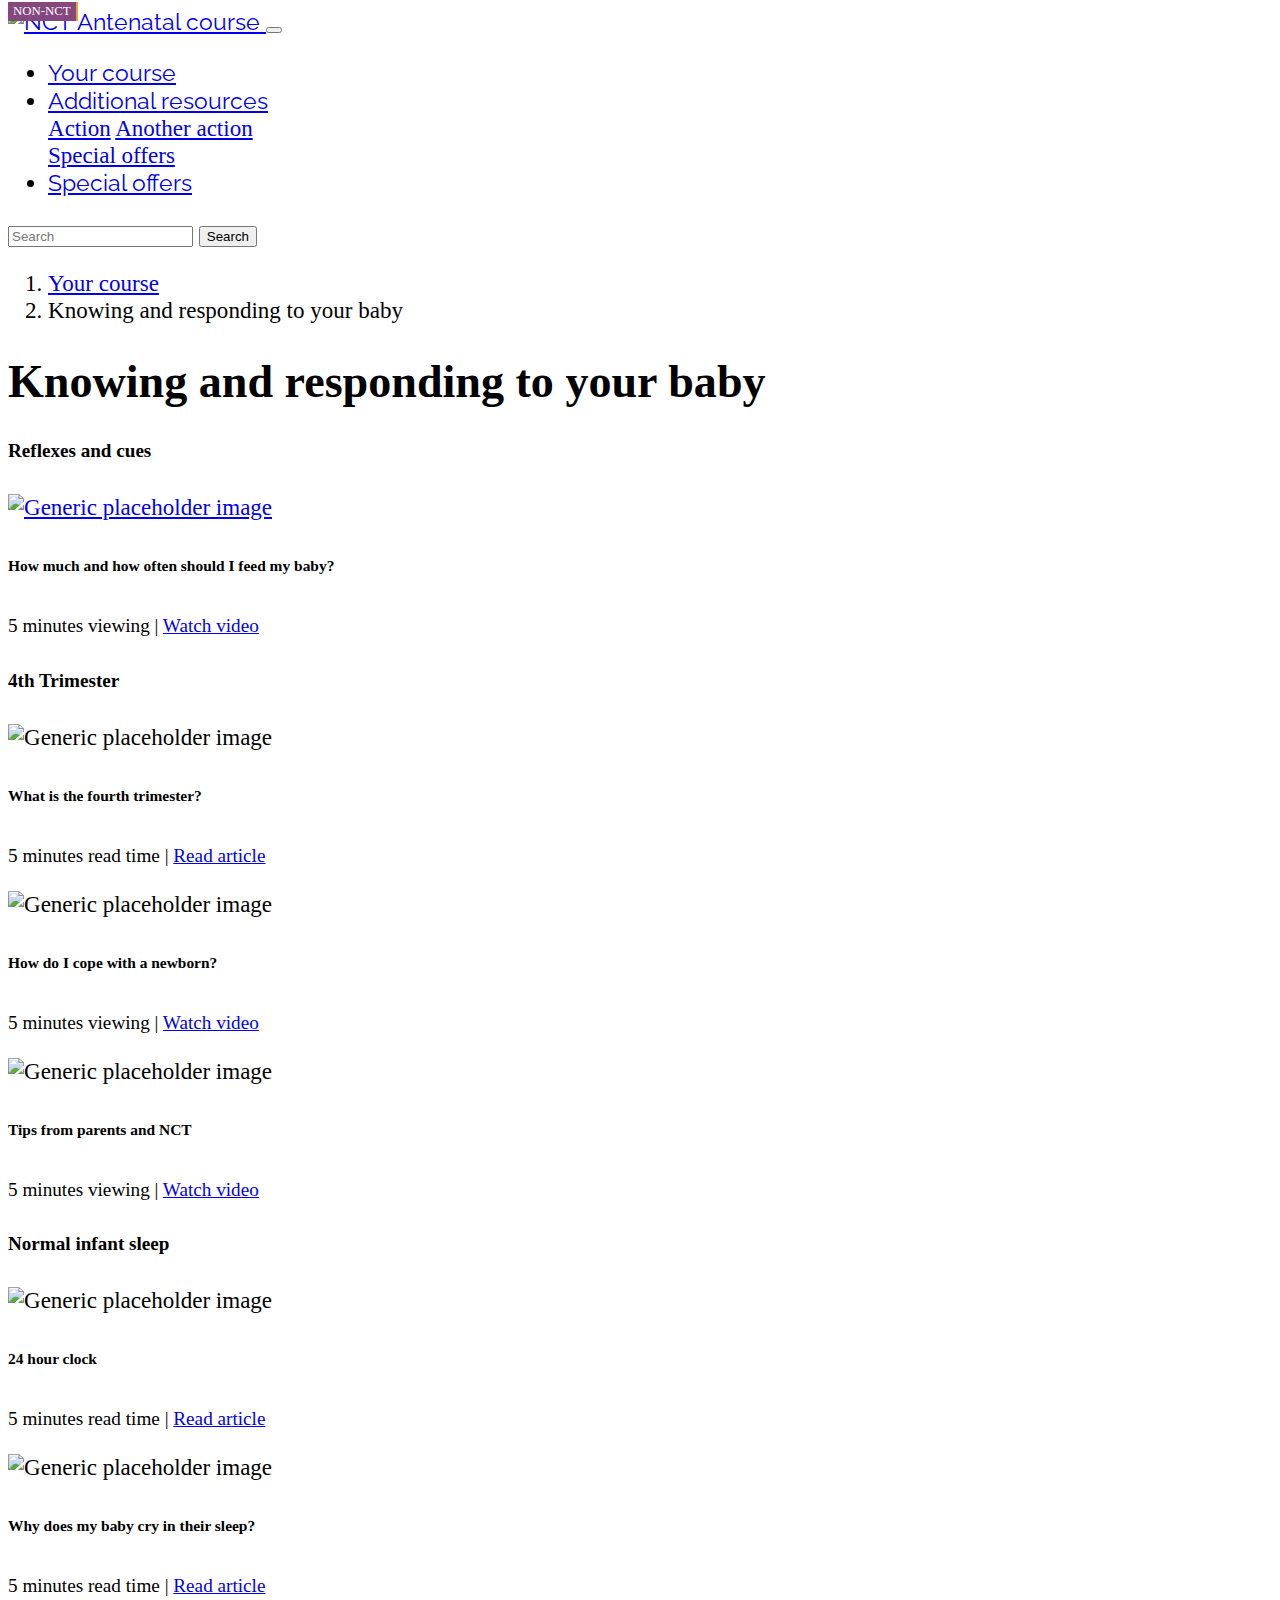
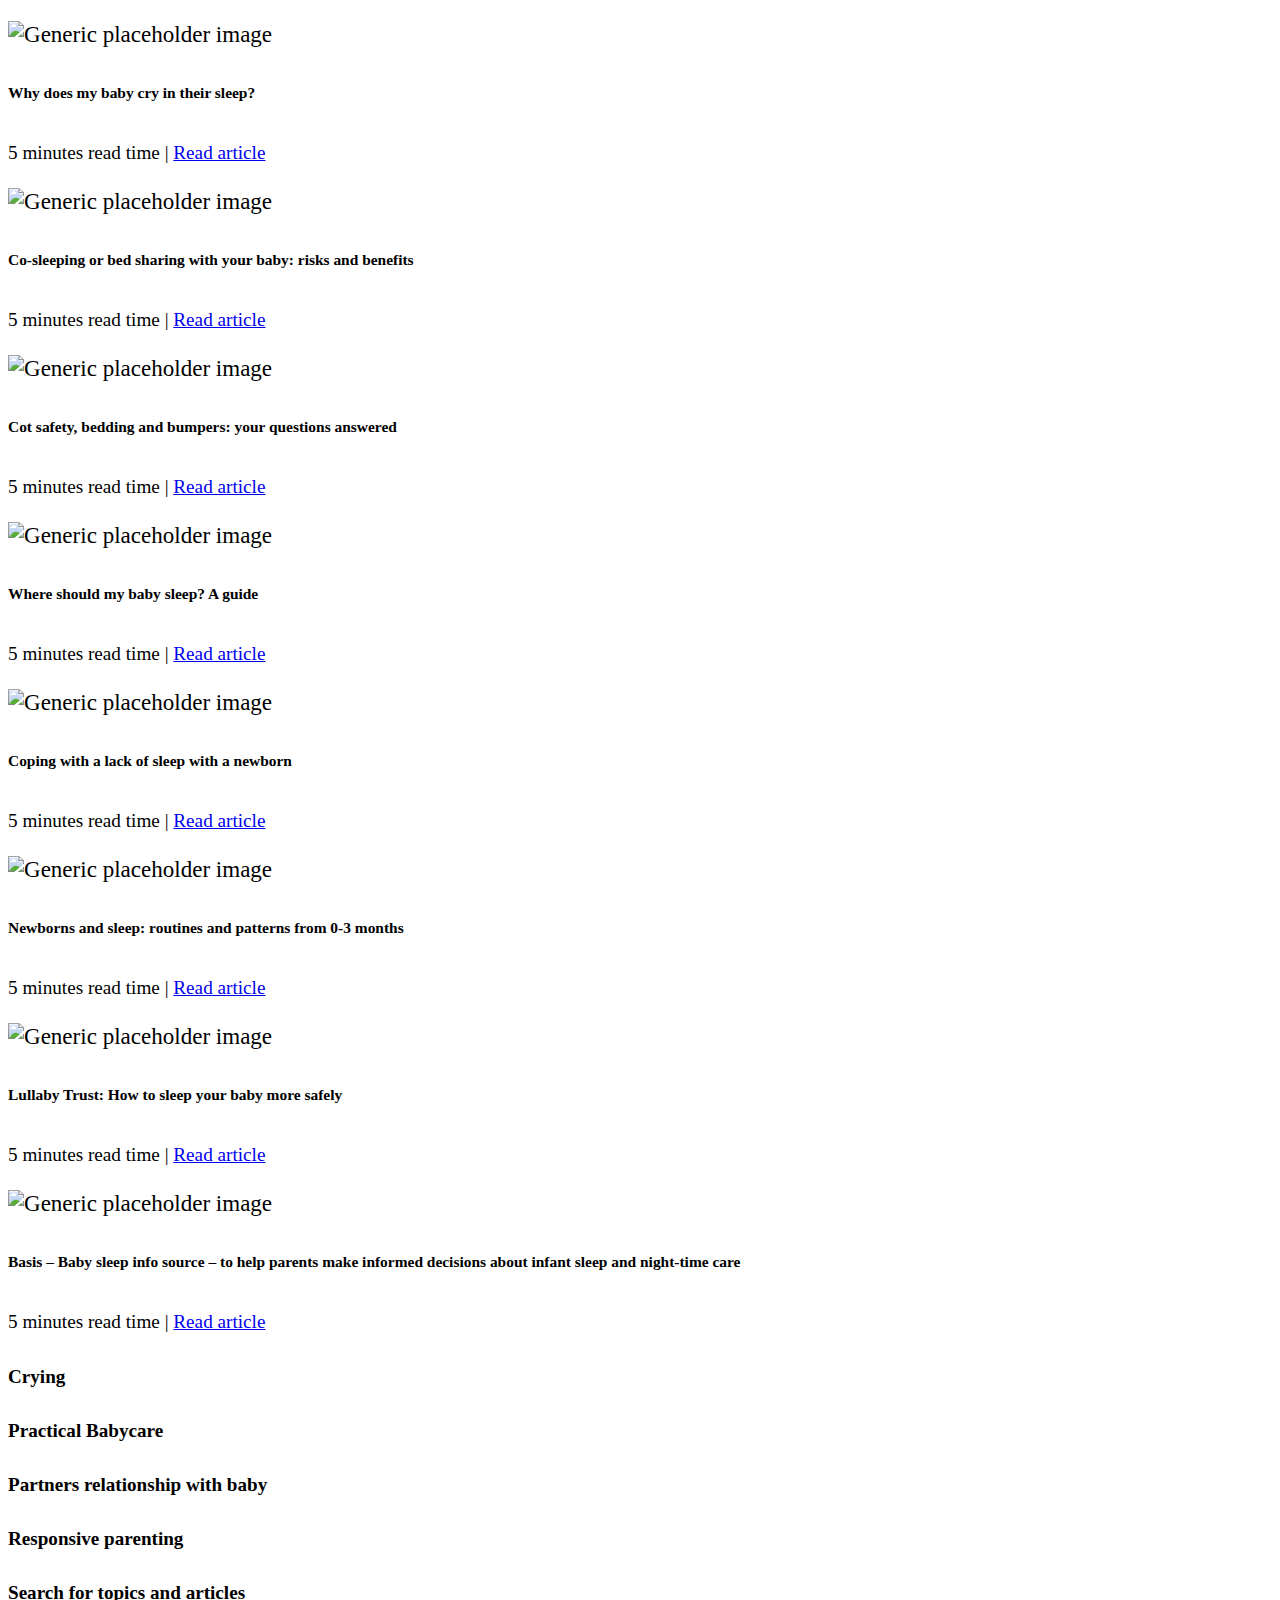
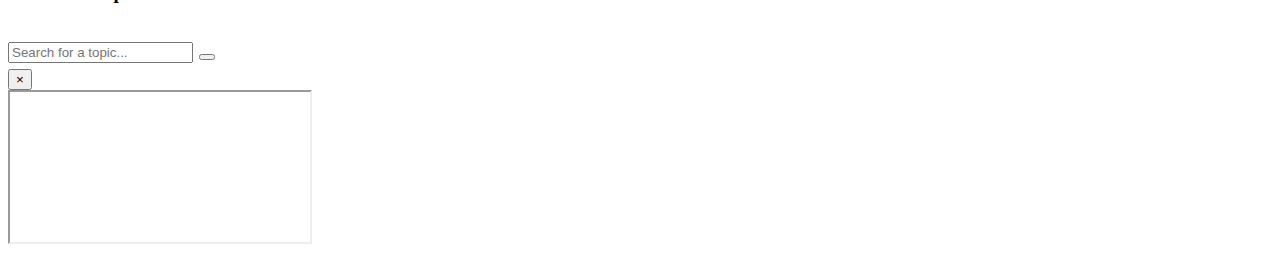
==== category.html @ 9e971895 "Design updates" ====
﻿<!doctype html>
<html lang="en">
  <head>

    <meta charset="utf-8">
    <meta http-equiv="Content-Type" content="text/html; charset=utf-8" /> 
    <meta name="viewport" content="width=device-width, initial-scale=1, shrink-to-fit=no">
    <link rel="stylesheet" href="css/bootstrap.min.css">
    <!-- link rel="stylesheet" href="css/styleguide.css"-->
    <link href="https://fonts.googleapis.com/css?family=Lato:300,300i,400,400i,700,700i" rel="stylesheet">
    <link href="https://fonts.googleapis.com/css?family=Raleway:200,200i,300,300i,400,400i,500" rel="stylesheet">
	<link rel="stylesheet" href="css/jquery-ui.min.css">
    <script defer src="https://use.fontawesome.com/releases/v5.1.0/js/all.js" integrity="sha384-3LK/3kTpDE/Pkp8gTNp2gR/2gOiwQ6QaO7Td0zV76UFJVhqLl4Vl3KL1We6q6wR9" crossorigin="anonymous"></script>
    <!--Favicons -->
    <link rel="apple-touch-icon" sizes="180x180" href="https://www.nct.org.uk/themes/custom/nct2/assets/images/favicon/apple-touch-icon.png">
    <link rel="icon" type="image/png" sizes="32x32" href="https://www.nct.org.uk/themes/custom/nct2/assets/images/favicon/favicon-32x32.png">
    <link rel="icon" type="image/png" sizes="16x16" href="https://www.nct.org.uk/themes/custom/nct2/assets/images/favicon/favicon-16x16.png">
    <link rel="mask-icon" href="https://www.nct.org.uk/themes/custom/nct2/assets/images/favicon/safari-pinned-tab.svg" color="#3aa43b">
    <meta name="msapplication-TileColor" content="#ffffff">
    <meta name="theme-color" content="#ffffff">




   <title>Positive birth experience | NCT Antenatal course app | NCT</title>
   <meta name="description" content="App for course attendees">



    <link rel="stylesheet" href="css/nct/colours.css">
	<link rel="stylesheet" href="css/nct/typography.css">
	<link rel="stylesheet" href="css/nct/forms.css">
	<link rel="stylesheet" href="css/nct/alerts-notifications.css">
	<link rel="stylesheet" href="css/nct/card.css">
	<link rel="stylesheet" href="css/nct/social-buttons.css">
	<link rel="stylesheet" href="css/nct/site-header.css">
	<link rel="stylesheet" href="css/nct/homepage.css">

  </head>
  <body>

    <header class="nct-main-header-container section--header">
        <nav class="navbar navbar-expand-lg navbar-light bg-light">
            <a class="navbar-brand" href="#">
                <img src="img/social-logo.png" height="30" class="d-inline-block align-top mr-2" alt="NCT">
                Antenatal course
            </a>
        <button class="navbar-toggler" type="button" data-toggle="collapse" data-target="#navbarSupportedContent" aria-controls="navbarSupportedContent" aria-expanded="false" aria-label="Toggle navigation">
            <span class="navbar-toggler-icon"></span>
        </button>

        <div class="collapse navbar-collapse" id="navbarSupportedContent">
            <ul class="navbar-nav mr-auto ml-auto">
            <li class="nav-item">
                <a class="nav-link" href="#">Your course</a>
            </li>
            <li class="nav-item dropdown">
                <a class="nav-link dropdown-toggle" href="#" id="navbarDropdown" role="button" data-toggle="dropdown" aria-haspopup="true" aria-expanded="false">
                Additional resources
                </a>
                <div class="dropdown-menu" aria-labelledby="navbarDropdown">
                <a class="dropdown-item" href="#">Action</a>
                <a class="dropdown-item" href="#">Another action</a>
                <div class="dropdown-divider"></div>
                <a class="dropdown-item" href="#">Special offers</a>
                </div>
            </li>
            <li class="nav-item">
                <a class="nav-link" href="#">Special offers</a>
            </li>
            </ul>
            <form class="form-inline my-2 my-lg-0 d-none">
            <input class="form-control mr-sm-2" type="search" placeholder="Search" aria-label="Search">
            <button class="btn btn-success my-2 my-sm-0" type="submit">Search</button>
            </form>
        </div>
        </nav>

    </header>
    

    <div class="site-header container mt-5 mb-5">

        <nav aria-label="breadcrumb" class="mb-5">
            <ol class="breadcrumb">
              <li class="breadcrumb-item mb-0"><a href="homepage.html">Your course</a></li>
              <li class="breadcrumb-item mb-0 active" aria-current="page">Knowing and responding to your baby</li>
            </ol>
          </nav>

        <h1>Knowing and responding to your baby</h1>
    </div>

    <main class="container">
        
        <h5 class="my-3">Reflexes and cues</h5>

        <div class="row">
            <div class="media col-12 col-md-6 my-2">
                <div class="media-image mr-3"  style="width: 33%;" >
                    <a href="#!" class="video-btn" data-toggle="modal" data-src="https://www.youtube.com/embed/J_ki_LmJP74" data-target="#myModal">
                        <span class="article-type-tag video">Video</span>
                        <img class="mr-3 img-fluid align-self-center " width="300" height="300" src="https://picsum.photos/300" alt="Generic placeholder image" />    
                    </a>
                </div>
                <div class="media-body align-self-center pr-3">
                    <span class="article-save-later">
                        <a href="#!" class="nct-yellow-text" data-toggle="tooltip" data-placement="left" title="Save for later"><i class="far fa-star"></i></a>
                    </span>
                    <h6 class="my-0 article-title">How much and how often should I feed my baby?</h6>
                    <p class="text-secondary my-0"><small>5 minutes viewing | <a href="#!" class="video-btn" data-toggle="modal" data-src="https://www.youtube.com/embed/J_ki_LmJP74" data-target="#myModal">Watch video</a></small></p>
                </div>
            </div>

        

        </div>

        <h5 class="my-3">4th Trimester</h5>
        
        <div class="row">

            <div class="media col-12 col-md-6 my-2 ">
                <span class="article-type-tag article">Article</span>
                <img class="mr-3 img-fluid align-self-center " style="width: 33%;" src="https://picsum.photos/301" alt="Generic placeholder image" />
                <div class="media-body align-self-center pr-3">
                    <span class="article-save-later">
                        <a href="#!" class="nct-yellow-text" data-toggle="tooltip" data-placement="left" title="Save for later"><i class="far fa-star"></i></a>
                    </span>
                    <h6 class="my-0 article-title">What is the fourth trimester?</h6>
                    <p class="text-secondary my-0"><small>5 minutes read time | <a href="#!">Read article</a></small></p>
                </div>
            </div>

            <div class="media col-12 col-md-6 my-2">
                <span class="article-type-tag video">Video</span>
                <img class="mr-3 img-fluid align-self-center " style="width: 33%;"  src="https://picsum.photos/302" alt="Generic placeholder image" />
                <div class="media-body align-self-center pr-3">
                    <span class="article-save-later">
                        <a href="#!" class="nct-yellow-text" data-toggle="tooltip" data-placement="left" title="Save for later"><i class="far fa-star"></i></a>
                    </span>
                    <h6 class="my-0 article-title">How do I cope with a newborn?</h6>
                    <p class="text-secondary my-0"><small>5 minutes viewing | <a href="#!">Watch video</a></small></p>
                </div>
            </div>


            <div class="media col-12 col-md-6 my-2">
                <span class="article-type-tag video">Video</span>
                <img class="mr-3 img-fluid align-self-center " style="width: 33%;"  src="https://picsum.photos/303" alt="Generic placeholder image" />
                <div class="media-body align-self-center pr-3">
                    <span class="article-save-later">
                        <a href="#!" class="nct-yellow-text" data-toggle="tooltip" data-placement="left" title="Save for later"><i class="far fa-star"></i></a>
                    </span>
                    <h6 class="my-0 article-title">Tips from parents and NCT</h6>
                    <p class="text-secondary my-0"><small>5 minutes viewing | <a href="#!">Watch video</a></small></p>
                </div>
            </div>
        </div>

        <h5 class="my-3">Normal infant sleep</h5>

        <div class="row">
            <div class="media col-12 col-md-6 my-2 ">
                <span class="article-type-tag activity">Activity</span>
                <img class="mr-3 img-fluid align-self-center " style="width: 33%;" src="https://picsum.photos/304" alt="Generic placeholder image" />
                <div class="media-body align-self-center pr-3">
                    <span class="article-save-later">
                        <a href="#!" class="nct-yellow-text" data-toggle="tooltip" data-placement="left" title="Save for later"><i class="far fa-star"></i></a>
                    </span>
                    <h6 class="my-0 article-title">24 hour clock</h6>
                    <p class="text-secondary my-0"><small>5 minutes read time | <a href="#!">Read article</a></small></p>
                </div>
            </div>

            <div class="media col-12 col-md-6 my-2 ">
                <span class="article-type-tag article">Article</span>
                <img class="mr-3 img-fluid align-self-center " style="width: 33%;" src="https://picsum.photos/305" alt="Generic placeholder image" />
                <div class="media-body align-self-center pr-3">
                    <span class="article-save-later">
                        <a href="#!" class="nct-yellow-text" data-toggle="tooltip" data-placement="left" title="Save for later"><i class="far fa-star"></i></a>
                    </span>
                    <h6 class="my-0 article-title">Why does my baby cry in their sleep?</h6>
                    <p class="text-secondary my-0"><small>5 minutes read time | <a href="#!">Read article</a></small></p>
                </div>
            </div>


            <div class="media col-12 col-md-6 my-2 ">
                <span class="article-type-tag article">Article</span>
                <img class="mr-3 img-fluid align-self-center " style="width: 33%;" src="https://picsum.photos/300" alt="Generic placeholder image" />
                <div class="media-body align-self-center pr-3">
                    <span class="article-save-later">
                        <a href="#!" class="nct-yellow-text" data-toggle="tooltip" data-placement="left" title="Save for later"><i class="far fa-star"></i></a>
                    </span>
                    <h6 class="my-0 article-title">Why does my baby cry in their sleep?</h6>
                    <p class="text-secondary my-0"><small>5 minutes read time | <a href="#!">Read article</a></small></p>
                </div>
            </div>

            <div class="media col-12 col-md-6 my-2 ">
                <span class="article-type-tag article">Article</span>
                <img class="mr-3 img-fluid align-self-center " style="width: 33%;" src="https://picsum.photos/300" alt="Generic placeholder image" />
                <div class="media-body align-self-center pr-3">
                    <span class="article-save-later">
                        <a href="#!" class="nct-yellow-text" data-toggle="tooltip" data-placement="left" title="Save for later"><i class="far fa-star"></i></a>
                    </span>
                    <h6 class="my-0 article-title">Co-sleeping or bed sharing with your baby: risks and benefits</h6>
                    <p class="text-secondary my-0"><small>5 minutes read time | <a href="#!">Read article</a></small></p>
                </div>
            </div>

            <div class="media col-12 col-md-6 my-2 ">
                <span class="article-type-tag article">Article</span>
                <img class="mr-3 img-fluid align-self-center " style="width: 33%;" src="https://picsum.photos/300" alt="Generic placeholder image" />
                <div class="media-body align-self-center pr-3">
                    <span class="article-save-later">
                        <a href="#!" class="nct-yellow-text" data-toggle="tooltip" data-placement="left" title="Save for later"><i class="far fa-star"></i></a>
                    </span>
                    <h6 class="my-0 article-title">Cot safety, bedding and bumpers: your questions answered</h6>
                    <p class="text-secondary my-0"><small>5 minutes read time | <a href="#!">Read article</a></small></p>
                </div>
            </div>

            <div class="media col-12 col-md-6 my-2 ">
                <span class="article-type-tag article">Article</span>
                <img class="mr-3 img-fluid align-self-center " style="width: 33%;" src="https://picsum.photos/300" alt="Generic placeholder image" />
                <div class="media-body align-self-center pr-3">
                    <span class="article-save-later">
                        <a href="#!" class="nct-yellow-text" data-toggle="tooltip" data-placement="left" title="Save for later"><i class="far fa-star"></i></a>
                    </span>
                    <h6 class="my-0 article-title">Where should my baby sleep? A guide</h6>
                    <p class="text-secondary my-0"><small>5 minutes read time | <a href="#!">Read article</a></small></p>
                </div>
            </div>

            <div class="media col-12 col-md-6 my-2 ">
                <span class="article-type-tag article">Article</span>
                <img class="mr-3 img-fluid align-self-center " style="width: 33%;" src="https://picsum.photos/300" alt="Generic placeholder image" />
                <div class="media-body align-self-center pr-3">
                    <span class="article-save-later">
                        <a href="#!" class="nct-yellow-text" data-toggle="tooltip" data-placement="left" title="Save for later"><i class="far fa-star"></i></a>
                    </span>
                    <h6 class="my-0 article-title">Coping with a lack of sleep with a newborn</h6>
                    <p class="text-secondary my-0"><small>5 minutes read time | <a href="#!">Read article</a></small></p>
                </div>
            </div>

            <div class="media col-12 col-md-6 my-2 ">
                <span class="article-type-tag article">Article</span>
                <img class="mr-3 img-fluid align-self-center " style="width: 33%;" src="https://picsum.photos/300" alt="Generic placeholder image" />
                <div class="media-body align-self-center pr-3">
                    <span class="article-save-later">
                        <a href="#!" class="nct-yellow-text" data-toggle="tooltip" data-placement="left" title="Save for later"><i class="far fa-star"></i></a>
                    </span>
                    <h6 class="my-0 article-title">Newborns and sleep: routines and patterns from 0-3 months</h6>
                    <p class="text-secondary my-0"><small>5 minutes read time | <a href="#!">Read article</a></small></p>
                </div>
            </div>

            <div class="media col-12 col-md-6 my-2 ">
                <span class="article-type-tag external">Non-NCT</span>
                <img class="mr-3 img-fluid align-self-center " style="width: 33%;" src="https://picsum.photos/300" alt="Generic placeholder image" />
                <div class="media-body align-self-center pr-3">
                    <span class="article-save-later">
                        <a href="#!" class="nct-yellow-text" data-toggle="tooltip" data-placement="left" title="Save for later"><i class="far fa-star"></i></a>
                    </span>
                    <h6 class="my-0 article-title">Lullaby Trust: How to sleep your baby more safely</h6>
                    <p class="text-secondary my-0"><small>5 minutes read time | <a href="#!">Read article</a></small></p>
                </div>
            </div>

            <div class="media col-12 col-md-6 my-2 ">
                <span class="article-type-tag external">Non-NCT</span>
                <img class="mr-3 img-fluid align-self-center " style="width: 33%;" src="https://picsum.photos/300" alt="Generic placeholder image" />
                <div class="media-body align-self-center pr-3">
                    <span class="article-save-later">
                        <a href="#!" class="nct-yellow-text" data-toggle="tooltip" data-placement="left" title="Save for later"><i class="far fa-star"></i></a>
                    </span>
                    <h6 class="my-0 article-title">Basis – Baby sleep info source – to help parents make informed decisions about infant sleep and night-time care </h6>
                    <p class="text-secondary my-0"><small>5 minutes read time | <a href="#!">Read article</a></small></p>
                </div>
            </div>

        </div>

        <h5 class="my-3">Crying </h5>

        <h5 class="my-3">Practical Babycare</h5>

        <h5 class="my-3">Partners relationship with baby</h5>

        <h5 class="my-3">Responsive parenting</h5>

        
        <div class="row">
            <div class="col-12 col-lg-6">
                <h5 class=" my-3">Search for topics and articles</h5>
                <form class="form-inline">
                    <input class="form-control w-75" type="search" placeholder="Search for a topic..." aria-label="Search">
                    <button class="btn btn-success w-25 px-3" type="submit"><i class="fas fa-search"></i></button>
                </form>
            </div>
        </div>       

    </main>

    <footer>
    </footer>




    <!-- Modal -->
    <div class="modal fade" id="myModal" tabindex="-1" role="dialog" aria-labelledby="exampleModalLabel" aria-hidden="true">
        <div class="modal-dialog modal-lg modal-dialog-centered" role="document">
            <div class="modal-content">
                <div class="modal-body">
                    <button type="button" class="close" data-dismiss="modal" aria-label="Close">
                        <span aria-hidden="true">&times;</span>
                    </button>        
                    <!-- 16:9 aspect ratio -->
                    <div class="embed-responsive embed-responsive-16by9">
                        <iframe class="embed-responsive-item" src="" id="video"  allowscriptaccess="always" allow="autoplay"></iframe>
                    </div>
                </div>
            </div>
        </div>
    </div> 
    
    



    <!-- Optional JavaScript -->
    <!-- jQuery first, then Popper.js, then Bootstrap JS -->
    <script src="https://code.jquery.com/jquery-3.4.1.min.js" ></script>
    <script src="https://cdnjs.cloudflare.com/ajax/libs/popper.js/1.14.3/umd/popper.min.js" integrity="sha384-ZMP7rVo3mIykV+2+9J3UJ46jBk0WLaUAdn689aCwoqbBJiSnjAK/l8WvCWPIPm49" crossorigin="anonymous"></script>
    <script src="https://stackpath.bootstrapcdn.com/bootstrap/4.1.1/js/bootstrap.min.js" integrity="sha384-smHYKdLADwkXOn1EmN1qk/HfnUcbVRZyYmZ4qpPea6sjB/pTJ0euyQp0Mk8ck+5T" crossorigin="anonymous"></script>
	<script src="https://code.jquery.com/ui/1.12.1/jquery-ui.min.js"></script>

    <script src="js/custom.js"></script>
  </body>
</html>
---- css/nct/homepage.css ----
body {
    font-size: calc(14px + (26 - 14) * ((100vw - 300px) / (1600 - 300)));
}

.homepage-hero-container {

}


.hero-image {
  height: 275px;
}

.hero-image:after {
    content: "";
    position: absolute;
    display: block;
    width: 100vw;
    height: 60px;
    left: 0;
    background-color: rgba(0,136,106,1);
    -webkit-transform: skewY(-3deg);
    transform: skewY(-3deg);
    bottom: -30px;
    -webkit-transform-origin: 50%;
    transform-origin: 50%;
}

@media (min-width: 768px) { 
	.homepage-hero-container {
		//min-height: 70vh;
	}

	.hero-image {
		height: auto;
	}

	.hero-image:after {
	    content: "";
	    position: absolute;
	    display: block;
	    top: 0;
	    width: 60px;
	    height: 100%;
	    left: -30px;
	    background-color: rgba(0,136,106,1);
	    -webkit-transform: skewX(-3deg);
	    transform: skewX(-3deg);

	    -webkit-transform-origin: 50%;
	    transform-origin: 50%;
	}

}




.navbar-brand {
   font-family: "Raleway", san-serif;
}


.nav-item {
   margin-bottom: 0;
}

.nav-link {
   font-family: "Raleway", san-serif;
}


h1 {
   color: inherit;
}





span.article-type-tag {
	font-size: 0.8rem;
    padding: 2px 5px;
    position: absolute;
    color: white;
    text-transform: uppercase;
    top: 2px;
}

span.article-type-tag.video {
	background: #17a2b8;
}

span.article-type-tag.article {
	background: #dc3545;
}

span.article-type-tag.external {
	background: #85477e;
}

span.article-type-tag.activity {
	background: #f5a029;
}

span.article-save-later {
	position: absolute;
	right: 15px;
	top: 0;
	margin-left: 5px;
	font-size: 0.75em;
}



// Extra small devices (portrait phones, less than 576px)
// No media query since this is the default in Bootstrap

// Small devices (landscape phones, 576px and up)
@media (min-width: 576px) { }

// Medium devices (tablets, 768px and up)
@media (min-width: 768px) { }

// Large devices (desktops, 992px and up)
@media (min-width: 992px) { }

// Extra large devices (large desktops, 1200px and up)
@media (min-width: 1200px) { }
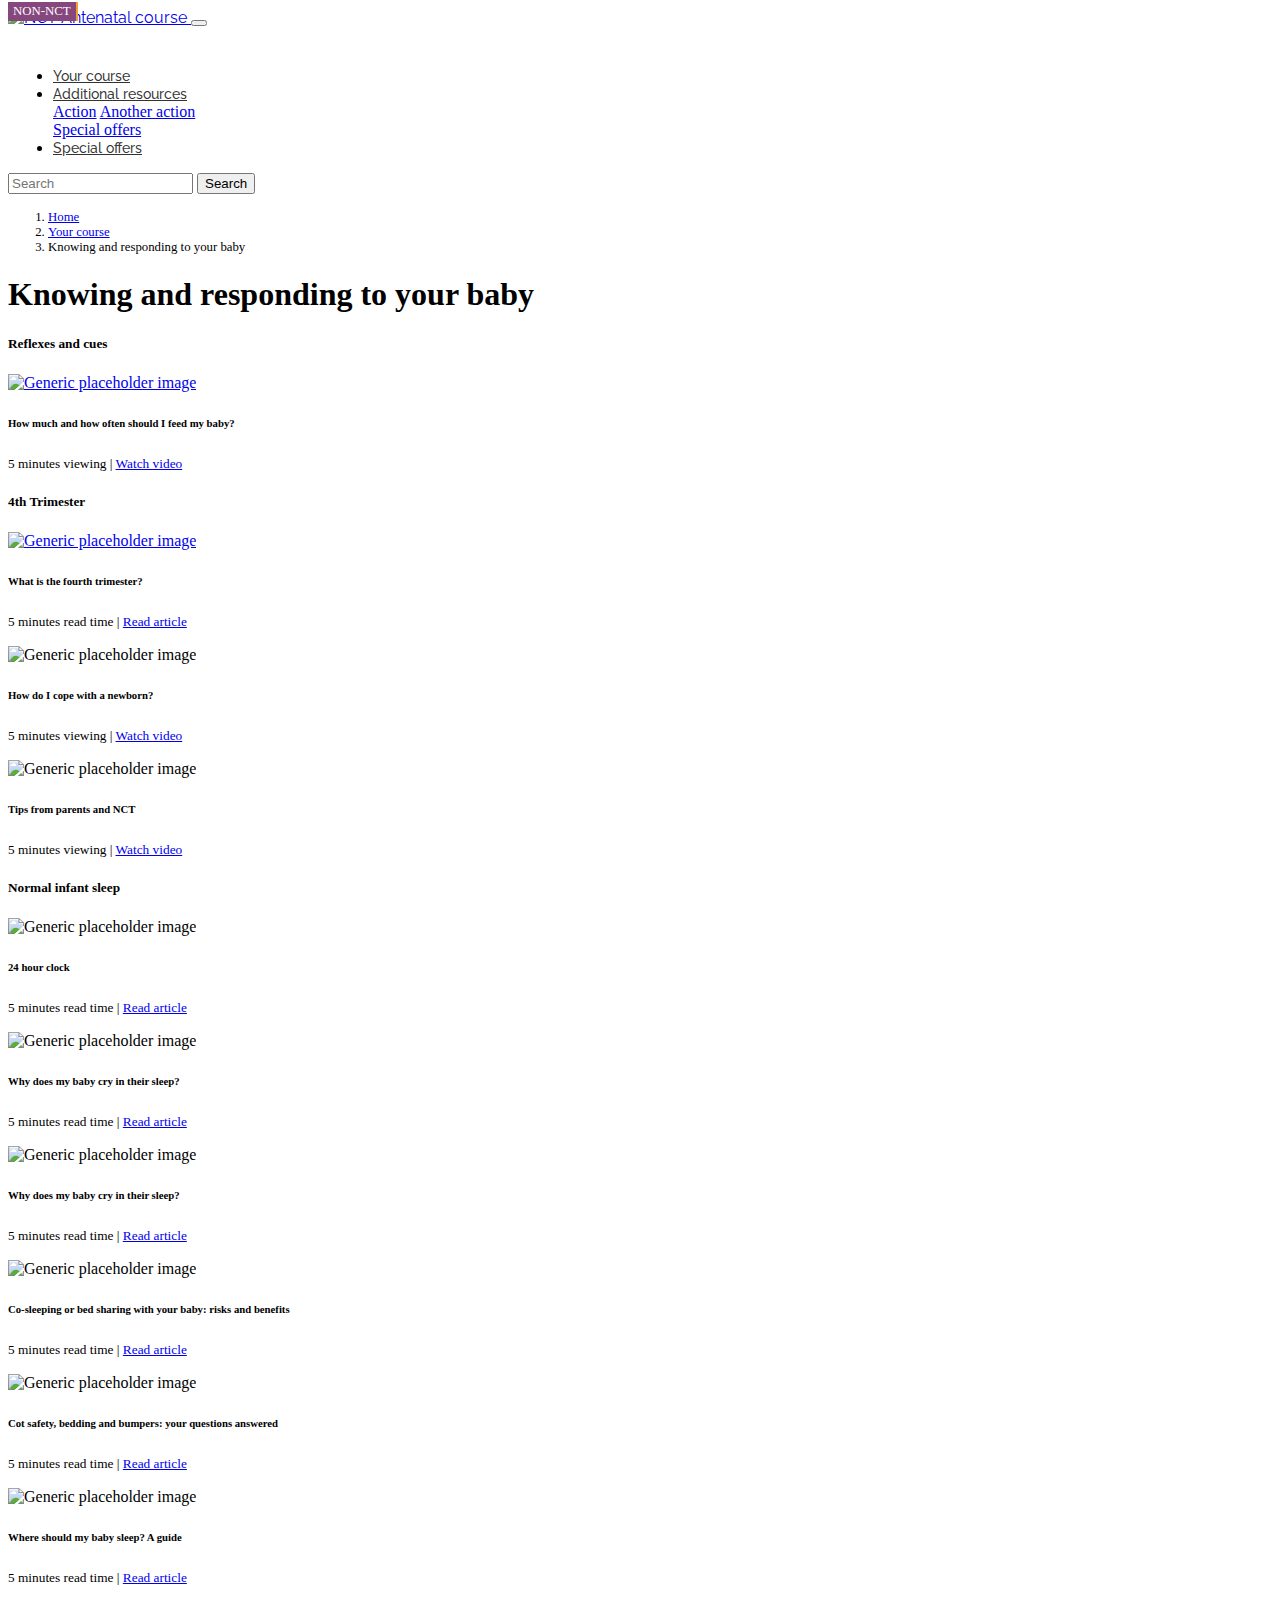
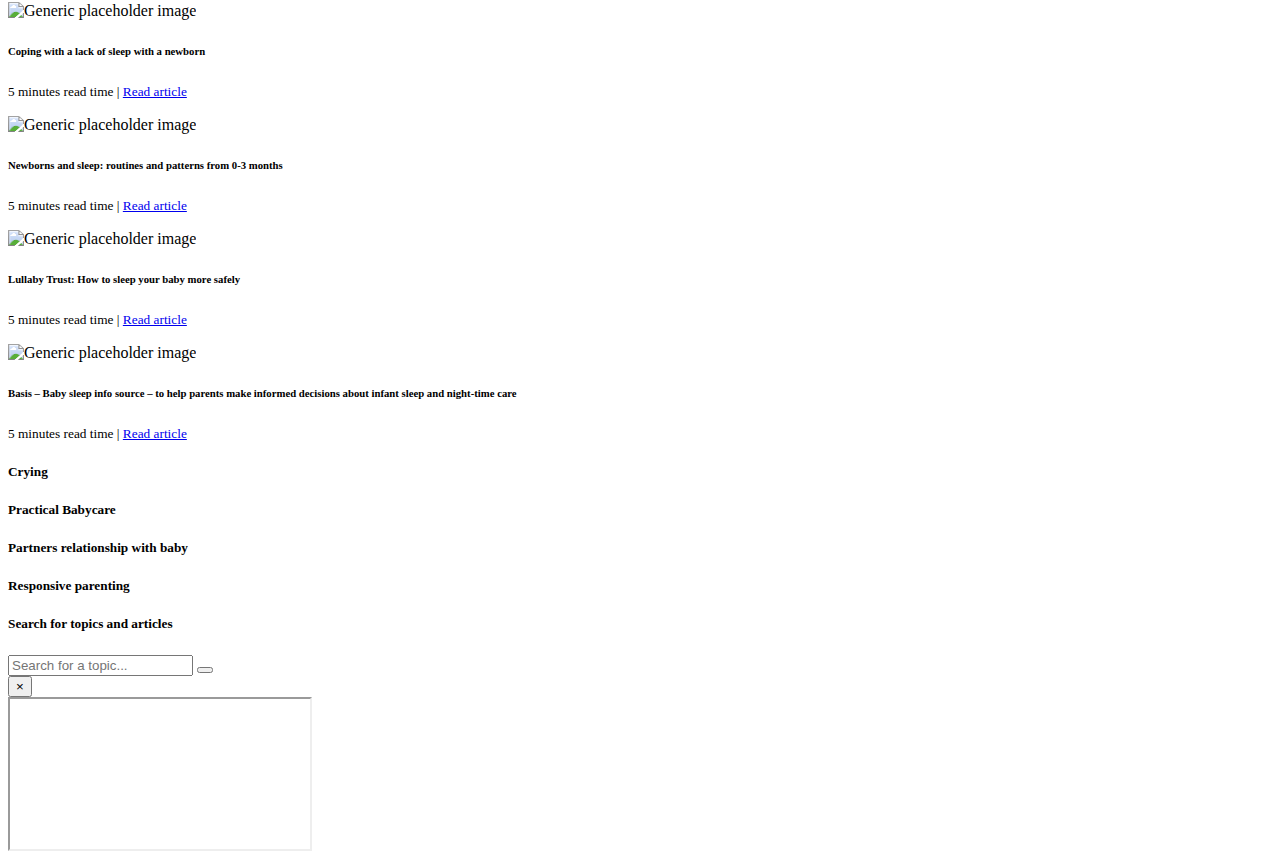
==== commit 0bc5b679: "Article changes" ====
--- a/category.html
+++ b/category.html
@@ -49,10 +49,17 @@
             <span class="navbar-toggler-icon"></span>
         </button>
 
+        <div class="ml-auto nct-yellow-text reading-list-header">
+            <i class="fas fa-star"></i>
+            <span class="badge badge-danger reading-list-badge">4</span>
+        </div>
+
         <div class="collapse navbar-collapse" id="navbarSupportedContent">
             <ul class="navbar-nav mr-auto ml-auto">
-            <li class="nav-item">
-                <a class="nav-link" href="#">Your course</a>
+            <li class="nav-item active">
+                <a class="nav-link" href="homepage.html">
+                    Your course
+                </a>
             </li>
             <li class="nav-item dropdown">
                 <a class="nav-link dropdown-toggle" href="#" id="navbarDropdown" role="button" data-toggle="dropdown" aria-haspopup="true" aria-expanded="false">
@@ -69,25 +76,26 @@
                 <a class="nav-link" href="#">Special offers</a>
             </li>
             </ul>
-            <form class="form-inline my-2 my-lg-0 d-none">
+            <form class="form-inline my-2 my-lg-0 ">
             <input class="form-control mr-sm-2" type="search" placeholder="Search" aria-label="Search">
             <button class="btn btn-success my-2 my-sm-0" type="submit">Search</button>
             </form>
-        </div>
+            
+
+        </div>
+
         </nav>
 
     </header>
-    
+    <nav aria-label="breadcrumb" class="mb-5">
+        <ol class="breadcrumb ml-0">
+            <li class="breadcrumb-item mb-0 "><a href="homepage.html">Home</a></li>
+            <li class="breadcrumb-item mb-0"><a href="homepage.html">Your course</a></li>
+            <li class="breadcrumb-item mb-0 active" aria-current="page">Knowing and responding to your baby</li>
+        </ol>
+      </nav>
 
     <div class="site-header container mt-5 mb-5">
-
-        <nav aria-label="breadcrumb" class="mb-5">
-            <ol class="breadcrumb">
-              <li class="breadcrumb-item mb-0"><a href="homepage.html">Your course</a></li>
-              <li class="breadcrumb-item mb-0 active" aria-current="page">Knowing and responding to your baby</li>
-            </ol>
-          </nav>
-
         <h1>Knowing and responding to your baby</h1>
     </div>
 
@@ -100,11 +108,11 @@
                 <div class="media-image mr-3"  style="width: 33%;" >
                     <a href="#!" class="video-btn" data-toggle="modal" data-src="https://www.youtube.com/embed/J_ki_LmJP74" data-target="#myModal">
                         <span class="article-type-tag video">Video</span>
-                        <img class="mr-3 img-fluid align-self-center " width="300" height="300" src="https://picsum.photos/300" alt="Generic placeholder image" />    
+                        <img class="mr-3 img-fluid align-self-center " width="300" height="300" src="https://placedog.net/300/300" alt="Generic placeholder image" />    
                     </a>
                 </div>
                 <div class="media-body align-self-center pr-3">
-                    <span class="article-save-later">
+                    <span class="article-listing-save-later">
                         <a href="#!" class="nct-yellow-text" data-toggle="tooltip" data-placement="left" title="Save for later"><i class="far fa-star"></i></a>
                     </span>
                     <h6 class="my-0 article-title">How much and how often should I feed my baby?</h6>
@@ -121,22 +129,26 @@
         <div class="row">
 
             <div class="media col-12 col-md-6 my-2 ">
-                <span class="article-type-tag article">Article</span>
-                <img class="mr-3 img-fluid align-self-center " style="width: 33%;" src="https://picsum.photos/301" alt="Generic placeholder image" />
-                <div class="media-body align-self-center pr-3">
-                    <span class="article-save-later">
+                <div class="media-image mr-3"  style="width: 33%;" >
+                    <a href="article.html">
+                        <span class="article-type-tag article">Article</span>
+                        <img class="mr-3 img-fluid align-self-center " width="300" height="300" src="https://placedog.net/301/300" alt="Generic placeholder image" />    
+                    </a>
+                </div>
+                <div class="media-body align-self-center pr-3">
+                    <span class="article-listing-save-later">
                         <a href="#!" class="nct-yellow-text" data-toggle="tooltip" data-placement="left" title="Save for later"><i class="far fa-star"></i></a>
                     </span>
                     <h6 class="my-0 article-title">What is the fourth trimester?</h6>
-                    <p class="text-secondary my-0"><small>5 minutes read time | <a href="#!">Read article</a></small></p>
+                    <p class="text-secondary my-0"><small>5 minutes read time | <a href="article.html">Read article</a></small></p>
                 </div>
             </div>
 
             <div class="media col-12 col-md-6 my-2">
                 <span class="article-type-tag video">Video</span>
-                <img class="mr-3 img-fluid align-self-center " style="width: 33%;"  src="https://picsum.photos/302" alt="Generic placeholder image" />
-                <div class="media-body align-self-center pr-3">
-                    <span class="article-save-later">
+                <img class="mr-3 img-fluid align-self-center " style="width: 33%;"  src="https://placedog.net/302/300" alt="Generic placeholder image" />
+                <div class="media-body align-self-center pr-3">
+                    <span class="article-listing-save-later">
                         <a href="#!" class="nct-yellow-text" data-toggle="tooltip" data-placement="left" title="Save for later"><i class="far fa-star"></i></a>
                     </span>
                     <h6 class="my-0 article-title">How do I cope with a newborn?</h6>
@@ -147,9 +159,9 @@
 
             <div class="media col-12 col-md-6 my-2">
                 <span class="article-type-tag video">Video</span>
-                <img class="mr-3 img-fluid align-self-center " style="width: 33%;"  src="https://picsum.photos/303" alt="Generic placeholder image" />
-                <div class="media-body align-self-center pr-3">
-                    <span class="article-save-later">
+                <img class="mr-3 img-fluid align-self-center " style="width: 33%;"  src="https://placedog.net/303/300" alt="Generic placeholder image" />
+                <div class="media-body align-self-center pr-3">
+                    <span class="article-listing-save-later">
                         <a href="#!" class="nct-yellow-text" data-toggle="tooltip" data-placement="left" title="Save for later"><i class="far fa-star"></i></a>
                     </span>
                     <h6 class="my-0 article-title">Tips from parents and NCT</h6>
@@ -163,9 +175,9 @@
         <div class="row">
             <div class="media col-12 col-md-6 my-2 ">
                 <span class="article-type-tag activity">Activity</span>
-                <img class="mr-3 img-fluid align-self-center " style="width: 33%;" src="https://picsum.photos/304" alt="Generic placeholder image" />
-                <div class="media-body align-self-center pr-3">
-                    <span class="article-save-later">
+                <img class="mr-3 img-fluid align-self-center " style="width: 33%;" src="https://placedog.net/304/300" alt="Generic placeholder image" />
+                <div class="media-body align-self-center pr-3">
+                    <span class="article-listing-save-later">
                         <a href="#!" class="nct-yellow-text" data-toggle="tooltip" data-placement="left" title="Save for later"><i class="far fa-star"></i></a>
                     </span>
                     <h6 class="my-0 article-title">24 hour clock</h6>
@@ -175,9 +187,9 @@
 
             <div class="media col-12 col-md-6 my-2 ">
                 <span class="article-type-tag article">Article</span>
-                <img class="mr-3 img-fluid align-self-center " style="width: 33%;" src="https://picsum.photos/305" alt="Generic placeholder image" />
-                <div class="media-body align-self-center pr-3">
-                    <span class="article-save-later">
+                <img class="mr-3 img-fluid align-self-center " style="width: 33%;" src="https://placedog.net/305/300" alt="Generic placeholder image" />
+                <div class="media-body align-self-center pr-3">
+                    <span class="article-listing-save-later">
                         <a href="#!" class="nct-yellow-text" data-toggle="tooltip" data-placement="left" title="Save for later"><i class="far fa-star"></i></a>
                     </span>
                     <h6 class="my-0 article-title">Why does my baby cry in their sleep?</h6>
@@ -188,9 +200,9 @@
 
             <div class="media col-12 col-md-6 my-2 ">
                 <span class="article-type-tag article">Article</span>
-                <img class="mr-3 img-fluid align-self-center " style="width: 33%;" src="https://picsum.photos/300" alt="Generic placeholder image" />
-                <div class="media-body align-self-center pr-3">
-                    <span class="article-save-later">
+                <img class="mr-3 img-fluid align-self-center " style="width: 33%;" src="https://placedog.net/306/300" alt="Generic placeholder image" />
+                <div class="media-body align-self-center pr-3">
+                    <span class="article-listing-save-later">
                         <a href="#!" class="nct-yellow-text" data-toggle="tooltip" data-placement="left" title="Save for later"><i class="far fa-star"></i></a>
                     </span>
                     <h6 class="my-0 article-title">Why does my baby cry in their sleep?</h6>
@@ -200,9 +212,9 @@
 
             <div class="media col-12 col-md-6 my-2 ">
                 <span class="article-type-tag article">Article</span>
-                <img class="mr-3 img-fluid align-self-center " style="width: 33%;" src="https://picsum.photos/300" alt="Generic placeholder image" />
-                <div class="media-body align-self-center pr-3">
-                    <span class="article-save-later">
+                <img class="mr-3 img-fluid align-self-center " style="width: 33%;" src="https://placedog.net/307/300" alt="Generic placeholder image" />
+                <div class="media-body align-self-center pr-3">
+                    <span class="article-listing-save-later">
                         <a href="#!" class="nct-yellow-text" data-toggle="tooltip" data-placement="left" title="Save for later"><i class="far fa-star"></i></a>
                     </span>
                     <h6 class="my-0 article-title">Co-sleeping or bed sharing with your baby: risks and benefits</h6>
@@ -212,9 +224,9 @@
 
             <div class="media col-12 col-md-6 my-2 ">
                 <span class="article-type-tag article">Article</span>
-                <img class="mr-3 img-fluid align-self-center " style="width: 33%;" src="https://picsum.photos/300" alt="Generic placeholder image" />
-                <div class="media-body align-self-center pr-3">
-                    <span class="article-save-later">
+                <img class="mr-3 img-fluid align-self-center " style="width: 33%;" src="https://placedog.net/308/300" alt="Generic placeholder image" />
+                <div class="media-body align-self-center pr-3">
+                    <span class="article-listing-save-later">
                         <a href="#!" class="nct-yellow-text" data-toggle="tooltip" data-placement="left" title="Save for later"><i class="far fa-star"></i></a>
                     </span>
                     <h6 class="my-0 article-title">Cot safety, bedding and bumpers: your questions answered</h6>
@@ -224,9 +236,9 @@
 
             <div class="media col-12 col-md-6 my-2 ">
                 <span class="article-type-tag article">Article</span>
-                <img class="mr-3 img-fluid align-self-center " style="width: 33%;" src="https://picsum.photos/300" alt="Generic placeholder image" />
-                <div class="media-body align-self-center pr-3">
-                    <span class="article-save-later">
+                <img class="mr-3 img-fluid align-self-center " style="width: 33%;" src="https://placedog.net/309/300" alt="Generic placeholder image" />
+                <div class="media-body align-self-center pr-3">
+                    <span class="article-listing-save-later">
                         <a href="#!" class="nct-yellow-text" data-toggle="tooltip" data-placement="left" title="Save for later"><i class="far fa-star"></i></a>
                     </span>
                     <h6 class="my-0 article-title">Where should my baby sleep? A guide</h6>
@@ -236,9 +248,9 @@
 
             <div class="media col-12 col-md-6 my-2 ">
                 <span class="article-type-tag article">Article</span>
-                <img class="mr-3 img-fluid align-self-center " style="width: 33%;" src="https://picsum.photos/300" alt="Generic placeholder image" />
-                <div class="media-body align-self-center pr-3">
-                    <span class="article-save-later">
+                <img class="mr-3 img-fluid align-self-center " style="width: 33%;" src="https://placedog.net/310/300" alt="Generic placeholder image" />
+                <div class="media-body align-self-center pr-3">
+                    <span class="article-listing-save-later">
                         <a href="#!" class="nct-yellow-text" data-toggle="tooltip" data-placement="left" title="Save for later"><i class="far fa-star"></i></a>
                     </span>
                     <h6 class="my-0 article-title">Coping with a lack of sleep with a newborn</h6>
@@ -248,9 +260,9 @@
 
             <div class="media col-12 col-md-6 my-2 ">
                 <span class="article-type-tag article">Article</span>
-                <img class="mr-3 img-fluid align-self-center " style="width: 33%;" src="https://picsum.photos/300" alt="Generic placeholder image" />
-                <div class="media-body align-self-center pr-3">
-                    <span class="article-save-later">
+                <img class="mr-3 img-fluid align-self-center " style="width: 33%;" src="https://placedog.net/311/300" alt="Generic placeholder image" />
+                <div class="media-body align-self-center pr-3">
+                    <span class="article-listing-save-later">
                         <a href="#!" class="nct-yellow-text" data-toggle="tooltip" data-placement="left" title="Save for later"><i class="far fa-star"></i></a>
                     </span>
                     <h6 class="my-0 article-title">Newborns and sleep: routines and patterns from 0-3 months</h6>
@@ -260,9 +272,9 @@
 
             <div class="media col-12 col-md-6 my-2 ">
                 <span class="article-type-tag external">Non-NCT</span>
-                <img class="mr-3 img-fluid align-self-center " style="width: 33%;" src="https://picsum.photos/300" alt="Generic placeholder image" />
-                <div class="media-body align-self-center pr-3">
-                    <span class="article-save-later">
+                <img class="mr-3 img-fluid align-self-center " style="width: 33%;" src="https://placedog.net/312/300" alt="Generic placeholder image" />
+                <div class="media-body align-self-center pr-3">
+                    <span class="article-listing-save-later">
                         <a href="#!" class="nct-yellow-text" data-toggle="tooltip" data-placement="left" title="Save for later"><i class="far fa-star"></i></a>
                     </span>
                     <h6 class="my-0 article-title">Lullaby Trust: How to sleep your baby more safely</h6>
@@ -272,9 +284,9 @@
 
             <div class="media col-12 col-md-6 my-2 ">
                 <span class="article-type-tag external">Non-NCT</span>
-                <img class="mr-3 img-fluid align-self-center " style="width: 33%;" src="https://picsum.photos/300" alt="Generic placeholder image" />
-                <div class="media-body align-self-center pr-3">
-                    <span class="article-save-later">
+                <img class="mr-3 img-fluid align-self-center " style="width: 33%;" src="https://placedog.net/313/300" alt="Generic placeholder image" />
+                <div class="media-body align-self-center pr-3">
+                    <span class="article-listing-save-later">
                         <a href="#!" class="nct-yellow-text" data-toggle="tooltip" data-placement="left" title="Save for later"><i class="far fa-star"></i></a>
                     </span>
                     <h6 class="my-0 article-title">Basis – Baby sleep info source – to help parents make informed decisions about infant sleep and night-time care </h6>
--- a/css/nct/homepage.css
+++ b/css/nct/homepage.css
@@ -1,11 +1,8 @@
 
-body {
-    font-size: calc(14px + (26 - 14) * ((100vw - 300px) / (1600 - 300)));
-}
 
-.homepage-hero-container {
+/* .homepage-hero-container {
 
-}
+} */
 
 
 .hero-image {
@@ -28,9 +25,8 @@
 }
 
 @media (min-width: 768px) { 
-	.homepage-hero-container {
-		//min-height: 70vh;
-	}
+	/* .homepage-hero-container {
+	} */
 
 	.hero-image {
 		height: auto;
@@ -64,20 +60,44 @@
 
 .nav-item {
    margin-bottom: 0;
+   margin-left: 5px;
+   margin-right: 5px;
 }
 
 .nav-link {
    font-family: "Raleway", san-serif;
+   font-size: 0.85em;
+   font-weight: 500;
+   color: rgba(0,0,0,0.8) !important;
 }
 
+
+.reading-list-header {
+	font-size: 1.3em;
+}
+
+.reading-list-badge {
+	font-size: 0.6em;
+	position: relative;
+	top: -15px;
+	left: -15px;
+}
 
 h1 {
    color: inherit;
 }
 
+.breadcrumb-item {
+	font-size: 0.8em;
+}
 
+.topic-quicklinks {
+	font-size: 13px;
+}
 
-
+.topic-quicklinks .divider {
+	margin: 0px 5px;
+}
 
 span.article-type-tag {
 	font-size: 0.8rem;
@@ -104,17 +124,17 @@
 	background: #f5a029;
 }
 
-span.article-save-later {
+span.article-listing-save-later {
 	position: absolute;
 	right: 15px;
 	top: 0;
 	margin-left: 5px;
-	font-size: 0.75em;
+	font-size: 1em;
 }
 
 
 
-// Extra small devices (portrait phones, less than 576px)
+/* Extra small devices (portrait phones, less than 576px)
 // No media query since this is the default in Bootstrap
 
 // Small devices (landscape phones, 576px and up)
@@ -127,4 +147,4 @@
 @media (min-width: 992px) { }
 
 // Extra large devices (large desktops, 1200px and up)
-@media (min-width: 1200px) { }+@media (min-width: 1200px) { }  */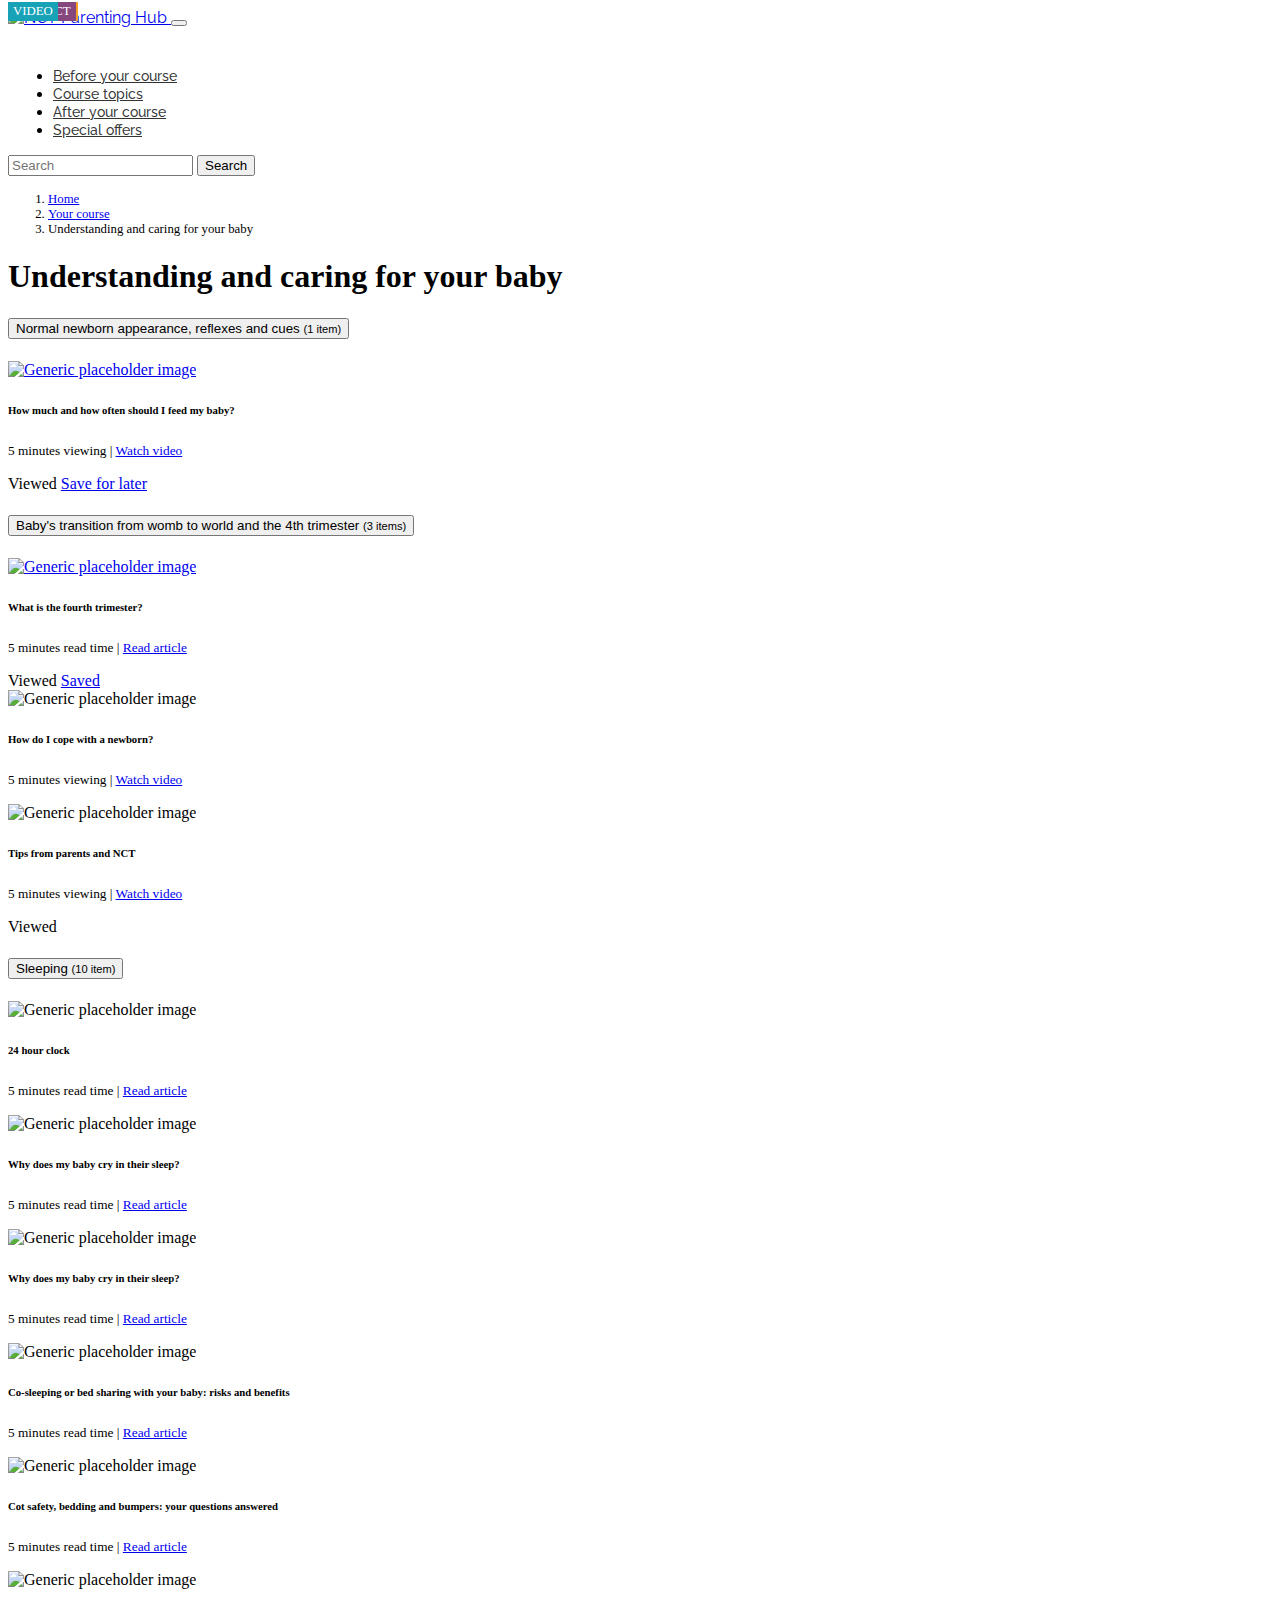
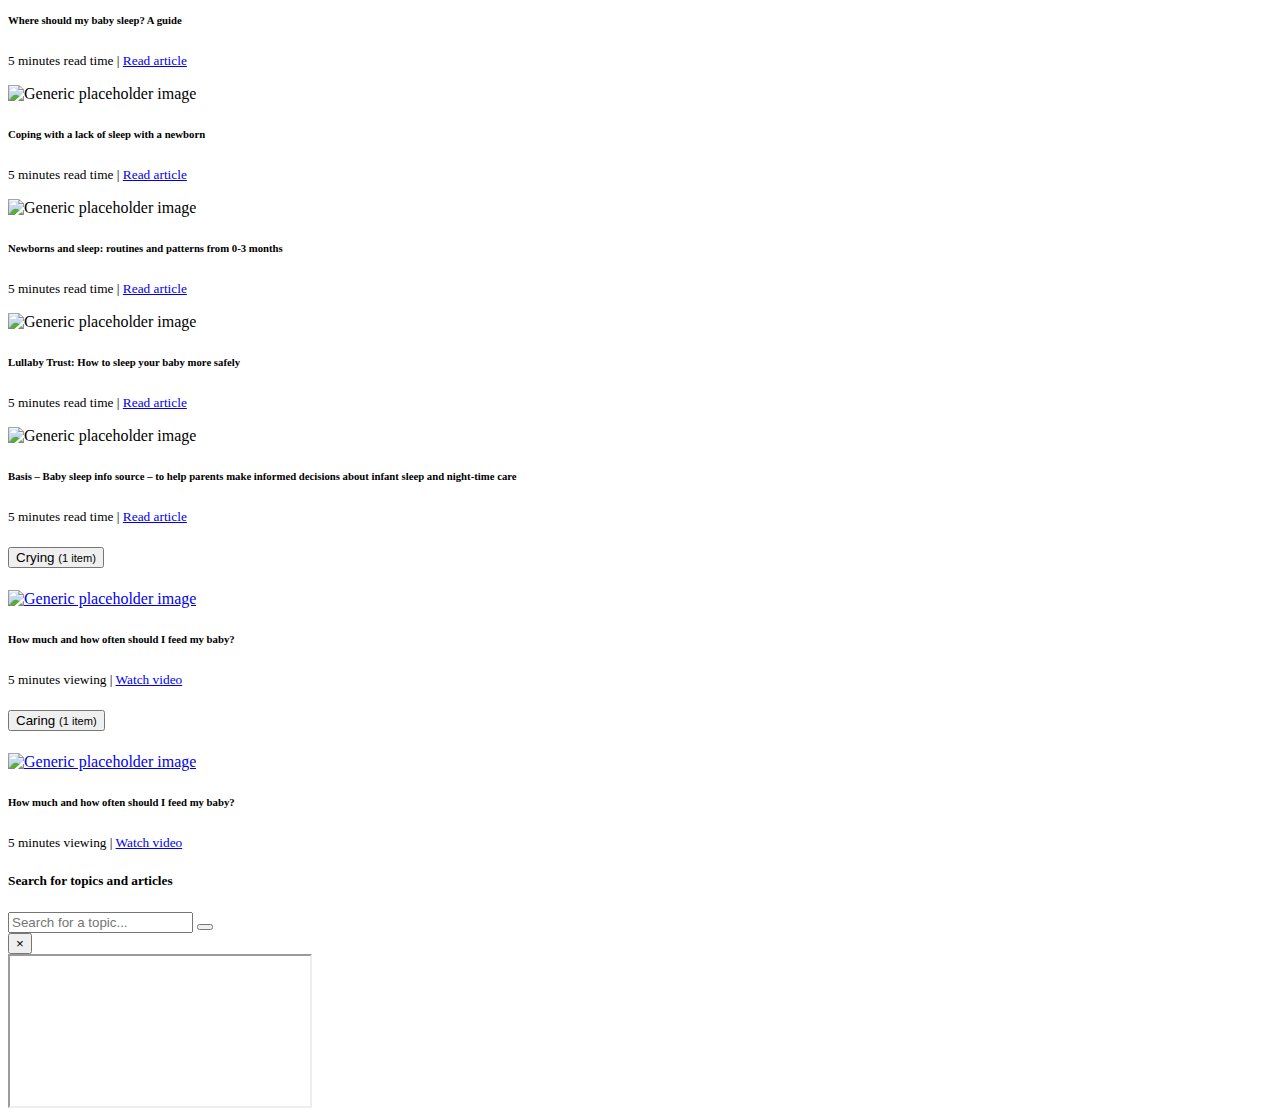
==== commit 2cfec192: "update heading in category.html" ====
--- a/category.html
+++ b/category.html
@@ -22,7 +22,7 @@
 
 
 
-   <title>Positive birth experience | NCT Antenatal course app | NCT</title>
+   <title>Understanding and caring for your baby | NCT Antenatal course app | NCT</title>
    <meta name="description" content="App for course attendees">
 
 
@@ -41,268 +41,356 @@
 
     <header class="nct-main-header-container section--header">
         <nav class="navbar navbar-expand-lg navbar-light bg-light">
-            <a class="navbar-brand" href="#">
+            <a class="navbar-brand" href="index.html">
                 <img src="img/social-logo.png" height="30" class="d-inline-block align-top mr-2" alt="NCT">
-                Antenatal course
+                Parenting Hub
             </a>
         <button class="navbar-toggler" type="button" data-toggle="collapse" data-target="#navbarSupportedContent" aria-controls="navbarSupportedContent" aria-expanded="false" aria-label="Toggle navigation">
             <span class="navbar-toggler-icon"></span>
         </button>
 
         <div class="ml-auto nct-yellow-text reading-list-header">
-            <i class="fas fa-star"></i>
-            <span class="badge badge-danger reading-list-badge">4</span>
+            <a href="saved-list.html">
+                <i class="fas fa-book-open"></i>
+                <span class="badge badge-danger reading-list-badge">4</span>
+            </a>
         </div>
 
         <div class="collapse navbar-collapse" id="navbarSupportedContent">
             <ul class="navbar-nav mr-auto ml-auto">
-            <li class="nav-item active">
-                <a class="nav-link" href="homepage.html">
-                    Your course
-                </a>
-            </li>
-            <li class="nav-item dropdown">
-                <a class="nav-link dropdown-toggle" href="#" id="navbarDropdown" role="button" data-toggle="dropdown" aria-haspopup="true" aria-expanded="false">
-                Additional resources
-                </a>
-                <div class="dropdown-menu" aria-labelledby="navbarDropdown">
-                <a class="dropdown-item" href="#">Action</a>
-                <a class="dropdown-item" href="#">Another action</a>
-                <div class="dropdown-divider"></div>
-                <a class="dropdown-item" href="#">Special offers</a>
-                </div>
-            </li>
-            <li class="nav-item">
-                <a class="nav-link" href="#">Special offers</a>
-            </li>
+                <li class="nav-item active">
+                    <a class="nav-link" href="before-your-course.html">Before your course</a>
+                </li>
+                <li class="nav-item">
+                    <a class="nav-link" href="course-topics.html">Course topics</a>
+                </li>
+                <li class="nav-item">
+                    <a class="nav-link" href="#">After your course</a>
+                </li>
+                <li class="nav-item">
+                    <a class="nav-link" href="special-offers.html">Special offers</a>
+                </li>
             </ul>
-            <form class="form-inline my-2 my-lg-0 ">
+            <form class="form-inline my-2 my-lg-0 d-none">
             <input class="form-control mr-sm-2" type="search" placeholder="Search" aria-label="Search">
             <button class="btn btn-success my-2 my-sm-0" type="submit">Search</button>
             </form>
-            
-
+
+ 
         </div>
-
         </nav>
 
     </header>
     <nav aria-label="breadcrumb" class="mb-5">
         <ol class="breadcrumb ml-0">
-            <li class="breadcrumb-item mb-0 "><a href="homepage.html">Home</a></li>
-            <li class="breadcrumb-item mb-0"><a href="homepage.html">Your course</a></li>
-            <li class="breadcrumb-item mb-0 active" aria-current="page">Knowing and responding to your baby</li>
+            <li class="breadcrumb-item mb-0 "><a href="index.html">Home</a></li>
+            <li class="breadcrumb-item mb-0"><a href="index.html">Your course</a></li>
+            <li class="breadcrumb-item mb-0 active" aria-current="page">Understanding and caring for your baby</li>
         </ol>
       </nav>
 
     <div class="site-header container mt-5 mb-5">
-        <h1>Knowing and responding to your baby</h1>
+        <h1>Understanding and caring for your baby</h1>
     </div>
 
     <main class="container">
         
-        <h5 class="my-3">Reflexes and cues</h5>
-
-        <div class="row">
-            <div class="media col-12 col-md-6 my-2">
-                <div class="media-image mr-3"  style="width: 33%;" >
-                    <a href="#!" class="video-btn" data-toggle="modal" data-src="https://www.youtube.com/embed/J_ki_LmJP74" data-target="#myModal">
-                        <span class="article-type-tag video">Video</span>
-                        <img class="mr-3 img-fluid align-self-center " width="300" height="300" src="https://placedog.net/300/300" alt="Generic placeholder image" />    
-                    </a>
-                </div>
-                <div class="media-body align-self-center pr-3">
-                    <span class="article-listing-save-later">
-                        <a href="#!" class="nct-yellow-text" data-toggle="tooltip" data-placement="left" title="Save for later"><i class="far fa-star"></i></a>
-                    </span>
-                    <h6 class="my-0 article-title">How much and how often should I feed my baby?</h6>
-                    <p class="text-secondary my-0"><small>5 minutes viewing | <a href="#!" class="video-btn" data-toggle="modal" data-src="https://www.youtube.com/embed/J_ki_LmJP74" data-target="#myModal">Watch video</a></small></p>
-                </div>
-            </div>
-
-        
-
+
+
+        <div class="accordion" id="accordionExample">
+            <div class="card border-0">
+                <div class="card-header" id="headingOne">
+                <h5 class="mb-0 mt-0">
+                    <button class="btn btn-link btn-block text-left" type="button" data-toggle="collapse" data-target="#collapseOne" aria-expanded="true" aria-controls="collapseOne">
+                        Normal newborn appearance, reflexes and cues <small><span class="text-small ml-2 text-secondary">(1 item)</span></small>
+                        <i class="fas fa-plus float-right accordion-header-icon"></i>
+                    </button>
+                    
+                </h5>
+                </div>
+        
+                <div id="collapseOne" class="collapse show" aria-labelledby="headingOne" data-parent="#accordionExample"> 
+                    <div class="row">
+                        <div class="media col-12 col-lg-6 my-2">
+                            <div class="media-image mr-3"  style="width: 33%;" >
+                                <a href="#!" class="video-btn" data-toggle="modal" data-src="https://www.youtube.com/embed/J_ki_LmJP74" data-target="#myModal">
+                                    <span class="article-type-tag video">Video</span>
+                                    <img class="mr-3 img-fluid align-self-center " width="300" height="300" src="https://img.youtube.com/vi/J_ki_LmJP74/sddefault.jpg" alt="Generic placeholder image" />    
+                                </a>
+                            </div>
+                            <div class="media-body align-self-center pr-3">
+                                
+                                <h6 class="my-0 article-title">How much and how often should I feed my baby?</h6>
+                                <p class="text-secondary mt-0"><small>5 minutes viewing | <a href="#!" class="video-btn" data-toggle="modal" data-src="https://www.youtube.com/embed/J_ki_LmJP74" data-target="#myModal">Watch video</a></small></p>
+                                <p class="font-small">
+                                    <span class="badge badge-pill badge-light text-secondary mx-2"><i class="fas fa-eye mr-2"></i> Viewed</span>
+                                    <a href="#" class="badge badge-light text-secondary mx-2"><i class="fas fa-book-open mr-2"></i> Save for later</a>
+
+                                </p>
+                            </div>
+                        </div>
+                    </div>
+                </div>
+            </div>
+            <div class="card border-0">
+                <div class="card-header" id="headingTwo">
+                <h5 class="my-0">
+                    <button class="btn btn-link btn-block text-left collapsed" type="button" data-toggle="collapse" data-target="#collapseTwo" aria-expanded="false" aria-controls="collapseTwo">
+                    Baby's transition from womb to world and the 4th trimester <small><span class="text-small ml-2 text-secondary">(3 items)</span></small>
+                    <i class="fas fa-plus float-right accordion-header-icon"></i>
+
+                    </button>
+                </h5>
+                </div>
+                <div id="collapseTwo" class="collapse" aria-labelledby="headingTwo" data-parent="#accordionExample">
+                    <div class="row">
+                        <div class="media col-12 col-lg-6 my-2 ">
+                            <div class="media-image mr-3"  style="width: 33%;" >
+                                <a href="article.html">
+                                    <span class="article-type-tag article">Article</span>
+                                    <img class="mr-3 img-fluid align-self-center " width="300" height="300" src="https://placedog.net/301/300" alt="Generic placeholder image" />    
+                                </a>
+                            </div>
+                            <div class="media-body align-self-center pr-3">
+                                <span class="article-listing-save-later">
+                                    <a href="#!" class="nct-yellow-text" data-toggle="tooltip" data-placement="left" title="Save for later"><i class="far fa-star"></i></a>
+                                </span>
+                                <h6 class="my-0 article-title">What is the fourth trimester?</h6>
+                                <p class="text-secondary my-0"><small>5 minutes read time | <a href="article.html">Read article</a></small></p>
+                                <span class="badge badge-pill badge-light text-secondary"><i class="fas fa-eye"></i> Viewed</span>
+                                <a href="#" class="badge badge-light text-secondary mx-2"><i class="fas fa-check mr-2"></i> Saved <span class="text-light-grey"><i class="fas fa-times ml-2"></i></span></a>
+
+                            </div>
+                        </div>
+        
+                        <div class="media col-12 col-lg-6 my-2">
+                            <span class="article-type-tag video">Video</span>
+                            <img class="mr-3 img-fluid align-self-center " style="width: 33%;"  src="https://placedog.net/302/300" alt="Generic placeholder image" />
+                            <div class="media-body align-self-center pr-3">
+                                <span class="article-listing-save-later">
+                                    <a href="#!" class="nct-yellow-text" data-toggle="tooltip" data-placement="left" title="Save for later"><i class="far fa-star"></i></a>
+                                </span>
+                                <h6 class="my-0 article-title">How do I cope with a newborn?</h6>
+                                <p class="text-secondary my-0"><small>5 minutes viewing | <a href="#!">Watch video</a></small></p>
+                            </div>
+                        </div>
+        
+        
+                        <div class="media col-12 col-lg-6 my-2">
+                            <span class="article-type-tag video">Video</span>
+                            <img class="mr-3 img-fluid align-self-center " style="width: 33%;"  src="https://placedog.net/303/300" alt="Generic placeholder image" />
+                            <div class="media-body align-self-center pr-3">
+                                <span class="article-listing-save-later">
+                                    <a href="#!" class="nct-yellow-text" data-toggle="tooltip" data-placement="left" title="Save for later"><i class="far fa-star"></i></a>
+                                </span>
+                                <h6 class="my-0 article-title">Tips from parents and NCT</h6>
+                                <p class="text-secondary my-0"><small>5 minutes viewing | <a href="#!">Watch video</a></small></p>
+                                <span class="badge badge-pill badge-light text-secondary"><i class="fas fa-eye"></i> Viewed</span>
+
+                            </div>
+                        </div>
+                    </div>
+                </div>
+            </div>
+            <div class="card border-0">
+                <div class="card-header" id="headingThree">
+                <h5 class="my-0">
+                    <button class="btn btn-link btn-block text-left collapsed" type="button" data-toggle="collapse" data-target="#collapseThree" aria-expanded="false" aria-controls="collapseThree">
+                    Sleeping <small><span class="text-small ml-2 text-secondary">(10 item)</span></small>
+                    <i class="fas fa-plus float-right accordion-header-icon"></i>
+
+                    </button>
+                </h5>
+                </div>
+                <div id="collapseThree" class="collapse" aria-labelledby="headingThree" data-parent="#accordionExample">
+                <div class="row">
+                        <div class="media col-12 col-lg-6 my-2 ">
+                            <span class="article-type-tag activity">Activity</span>
+                            <img class="mr-3 img-fluid align-self-center " style="width: 33%;" src="https://placedog.net/304/300" alt="Generic placeholder image" />
+                            <div class="media-body align-self-center pr-3">
+                                <span class="article-listing-save-later">
+                                    <a href="#!" class="nct-yellow-text" data-toggle="tooltip" data-placement="left" title="Save for later"><i class="far fa-star"></i></a>
+                                </span>
+                                <h6 class="my-0 article-title">24 hour clock</h6>
+                                <p class="text-secondary my-0"><small>5 minutes read time | <a href="#!">Read article</a></small></p>
+                            </div>
+                        </div>
+        
+                        <div class="media col-12 col-lg-6 my-2 ">
+                            <span class="article-type-tag article">Article</span>
+                            <img class="mr-3 img-fluid align-self-center " style="width: 33%;" src="https://placedog.net/305/300" alt="Generic placeholder image" />
+                            <div class="media-body align-self-center pr-3">
+                                <span class="article-listing-save-later">
+                                    <a href="#!" class="nct-yellow-text" data-toggle="tooltip" data-placement="left" title="Save for later"><i class="far fa-star"></i></a>
+                                </span>
+                                <h6 class="my-0 article-title">Why does my baby cry in their sleep?</h6>
+                                <p class="text-secondary my-0"><small>5 minutes read time | <a href="#!">Read article</a></small></p>
+                            </div>
+                        </div>
+        
+        
+                        <div class="media col-12 col-lg-6 my-2 ">
+                            <span class="article-type-tag article">Article</span>
+                            <img class="mr-3 img-fluid align-self-center " style="width: 33%;" src="https://placedog.net/306/300" alt="Generic placeholder image" />
+                            <div class="media-body align-self-center pr-3">
+                                <span class="article-listing-save-later">
+                                    <a href="#!" class="nct-yellow-text" data-toggle="tooltip" data-placement="left" title="Save for later"><i class="far fa-star"></i></a>
+                                </span>
+                                <h6 class="my-0 article-title">Why does my baby cry in their sleep?</h6>
+                                <p class="text-secondary my-0"><small>5 minutes read time | <a href="#!">Read article</a></small></p>
+                            </div>
+                        </div>
+        
+                        <div class="media col-12 col-lg-6 my-2 ">
+                            <span class="article-type-tag article">Article</span>
+                            <img class="mr-3 img-fluid align-self-center " style="width: 33%;" src="https://placedog.net/307/300" alt="Generic placeholder image" />
+                            <div class="media-body align-self-center pr-3">
+                                <span class="article-listing-save-later">
+                                    <a href="#!" class="nct-yellow-text" data-toggle="tooltip" data-placement="left" title="Save for later"><i class="far fa-star"></i></a>
+                                </span>
+                                <h6 class="my-0 article-title">Co-sleeping or bed sharing with your baby: risks and benefits</h6>
+                                <p class="text-secondary my-0"><small>5 minutes read time | <a href="#!">Read article</a></small></p>
+                            </div>
+                        </div>
+        
+                        <div class="media col-12 col-lg-6 my-2 ">
+                            <span class="article-type-tag article">Article</span>
+                            <img class="mr-3 img-fluid align-self-center " style="width: 33%;" src="https://placedog.net/308/300" alt="Generic placeholder image" />
+                            <div class="media-body align-self-center pr-3">
+                                <span class="article-listing-save-later">
+                                    <a href="#!" class="nct-yellow-text" data-toggle="tooltip" data-placement="left" title="Save for later"><i class="far fa-star"></i></a>
+                                </span>
+                                <h6 class="my-0 article-title">Cot safety, bedding and bumpers: your questions answered</h6>
+                                <p class="text-secondary my-0"><small>5 minutes read time | <a href="#!">Read article</a></small></p>
+                            </div>
+                        </div>
+        
+                        <div class="media col-12 col-lg-6 my-2 ">
+                            <span class="article-type-tag article">Article</span>
+                            <img class="mr-3 img-fluid align-self-center " style="width: 33%;" src="https://placedog.net/309/300" alt="Generic placeholder image" />
+                            <div class="media-body align-self-center pr-3">
+                                <span class="article-listing-save-later">
+                                    <a href="#!" class="nct-yellow-text" data-toggle="tooltip" data-placement="left" title="Save for later"><i class="far fa-star"></i></a>
+                                </span>
+                                <h6 class="my-0 article-title">Where should my baby sleep? A guide</h6>
+                                <p class="text-secondary my-0"><small>5 minutes read time | <a href="#!">Read article</a></small></p>
+                            </div>
+                        </div>
+        
+                        <div class="media col-12 col-lg-6 my-2 ">
+                            <span class="article-type-tag article">Article</span>
+                            <img class="mr-3 img-fluid align-self-center " style="width: 33%;" src="https://placedog.net/310/300" alt="Generic placeholder image" />
+                            <div class="media-body align-self-center pr-3">
+                                <span class="article-listing-save-later">
+                                    <a href="#!" class="nct-yellow-text" data-toggle="tooltip" data-placement="left" title="Save for later"><i class="far fa-star"></i></a>
+                                </span>
+                                <h6 class="my-0 article-title">Coping with a lack of sleep with a newborn</h6>
+                                <p class="text-secondary my-0"><small>5 minutes read time | <a href="#!">Read article</a></small></p>
+                            </div>
+                        </div>
+        
+                        <div class="media col-12 col-lg-6 my-2 ">
+                            <span class="article-type-tag article">Article</span>
+                            <img class="mr-3 img-fluid align-self-center " style="width: 33%;" src="https://placedog.net/311/300" alt="Generic placeholder image" />
+                            <div class="media-body align-self-center pr-3">
+                                <span class="article-listing-save-later">
+                                    <a href="#!" class="nct-yellow-text" data-toggle="tooltip" data-placement="left" title="Save for later"><i class="far fa-star"></i></a>
+                                </span>
+                                <h6 class="my-0 article-title">Newborns and sleep: routines and patterns from 0-3 months</h6>
+                                <p class="text-secondary my-0"><small>5 minutes read time | <a href="#!">Read article</a></small></p>
+                            </div>
+                        </div>
+        
+                        <div class="media col-12 col-lg-6 my-2 ">
+                            <span class="article-type-tag external">Non-NCT</span>
+                            <img class="mr-3 img-fluid align-self-center " style="width: 33%;" src="https://placedog.net/312/300" alt="Generic placeholder image" />
+                            <div class="media-body align-self-center pr-3">
+                                <span class="article-listing-save-later">
+                                    <a href="#!" class="nct-yellow-text" data-toggle="tooltip" data-placement="left" title="Save for later"><i class="far fa-star"></i></a>
+                                </span>
+                                <h6 class="my-0 article-title">Lullaby Trust: How to sleep your baby more safely</h6>
+                                <p class="text-secondary my-0"><small>5 minutes read time | <a href="#!">Read article</a></small></p>
+                            </div>
+                        </div>
+        
+                        <div class="media col-12 col-lg-6 my-2 ">
+                            <span class="article-type-tag external">Non-NCT</span>
+                            <img class="mr-3 img-fluid align-self-center " style="width: 33%;" src="https://placedog.net/313/300" alt="Generic placeholder image" />
+                            <div class="media-body align-self-center pr-3">
+                                <span class="article-listing-save-later">
+                                    <a href="#!" class="nct-yellow-text" data-toggle="tooltip" data-placement="left" title="Save for later"><i class="far fa-star"></i></a>
+                                </span>
+                                <h6 class="my-0 article-title">Basis – Baby sleep info source – to help parents make informed decisions about infant sleep and night-time care </h6>
+                                <p class="text-secondary my-0"><small>5 minutes read time | <a href="#!">Read article</a></small></p>
+                            </div>
+                        </div>
+        
+                    </div>
+                </div>
+            </div>
+            <div class="card border-0">
+                <div class="card-header" id="headingFour">
+                <h5 class="my-0">
+                    <button class="btn btn-link btn-block text-left collapsed" type="button" data-toggle="collapse" data-target="#collapseFour" aria-expanded="false" aria-controls="collapseFour">
+                        Crying <small><span class="text-small ml-3 text-secondary">(1 item)</span></small>
+                        <i class="fas fa-plus float-right accordion-header-icon"></i>
+                    </button>
+                </h5>
+                </div>
+        
+                <div id="collapseFour" class="collapse" aria-labelledby="headingFour" data-parent="#accordionExample"> 
+                    <div class="row">
+                        <div class="media col-12 col-lg-6 my-2">
+                            <div class="media-image mr-3"  style="width: 33%;" >
+                                <a href="#!" class="video-btn" data-toggle="modal" data-src="https://www.youtube.com/embed/J_ki_LmJP74" data-target="#myModal">
+                                    <span class="article-type-tag video">Video</span>
+                                    <img class="mr-3 img-fluid align-self-center " width="300" height="300" src="https://img.youtube.com/vi/J_ki_LmJP74/sddefault.jpg" alt="Generic placeholder image" />    
+                                </a>
+                            </div>
+                            <div class="media-body align-self-center pr-3">
+                                <span class="article-listing-save-later">
+                                    <a href="#!" class="nct-yellow-text" data-toggle="tooltip" data-placement="left" title="Save for later"><i class="far fa-star"></i></a>
+                                </span>
+                                <h6 class="my-0 article-title">How much and how often should I feed my baby?</h6>
+                                <p class="text-secondary my-0"><small>5 minutes viewing | <a href="#!" class="video-btn" data-toggle="modal" data-src="https://www.youtube.com/embed/J_ki_LmJP74" data-target="#myModal">Watch video</a></small></p>
+                            </div>
+                        </div>
+                    </div>
+                </div>
+            </div>
+            <div class="card border-0">
+                <div class="card-header" id="headingFive">
+                <h5 class="my-0">
+                    <button class="btn btn-link btn-block text-left collapsed" type="button" data-toggle="collapse" data-target="#collapseFive" aria-expanded="false" aria-controls="collapseFive">
+                        Caring <small><span class="text-small ml-2 text-secondary">(1 item)</span></small>
+                        <i class="fas fa-plus float-right accordion-header-icon"></i>
+
+                    </button>
+                </h5>
+                </div>
+        
+                <div id="collapseFive" class="collapse" aria-labelledby="headingFive" data-parent="#accordionExample"> 
+                    <div class="row">
+                        <div class="media col-12 col-lg-6 my-2">
+                            <div class="media-image mr-3"  style="width: 33%;" >
+                                <a href="#!" class="video-btn" data-toggle="modal" data-src="https://www.youtube.com/embed/J_ki_LmJP74" data-target="#myModal">
+                                    <span class="article-type-tag video">Video</span>
+                                    <img class="mr-3 img-fluid align-self-center " width="300" height="300" src="https://img.youtube.com/vi/J_ki_LmJP74/sddefault.jpg" alt="Generic placeholder image" />    
+                                </a>
+                            </div>
+                            <div class="media-body align-self-center pr-3">
+                                <span class="article-listing-save-later">
+                                    <a href="#!" class="nct-yellow-text" data-toggle="tooltip" data-placement="left" title="Save for later"><i class="far fa-star"></i></a>
+                                </span>
+                                <h6 class="my-0 article-title">How much and how often should I feed my baby?</h6>
+                                <p class="text-secondary my-0"><small>5 minutes viewing | <a href="#!" class="video-btn" data-toggle="modal" data-src="https://www.youtube.com/embed/J_ki_LmJP74" data-target="#myModal">Watch video</a></small></p>
+                            </div>
+                        </div>
+                    </div>
+                </div>
+            </div>
         </div>
-
-        <h5 class="my-3">4th Trimester</h5>
-        
-        <div class="row">
-
-            <div class="media col-12 col-md-6 my-2 ">
-                <div class="media-image mr-3"  style="width: 33%;" >
-                    <a href="article.html">
-                        <span class="article-type-tag article">Article</span>
-                        <img class="mr-3 img-fluid align-self-center " width="300" height="300" src="https://placedog.net/301/300" alt="Generic placeholder image" />    
-                    </a>
-                </div>
-                <div class="media-body align-self-center pr-3">
-                    <span class="article-listing-save-later">
-                        <a href="#!" class="nct-yellow-text" data-toggle="tooltip" data-placement="left" title="Save for later"><i class="far fa-star"></i></a>
-                    </span>
-                    <h6 class="my-0 article-title">What is the fourth trimester?</h6>
-                    <p class="text-secondary my-0"><small>5 minutes read time | <a href="article.html">Read article</a></small></p>
-                </div>
-            </div>
-
-            <div class="media col-12 col-md-6 my-2">
-                <span class="article-type-tag video">Video</span>
-                <img class="mr-3 img-fluid align-self-center " style="width: 33%;"  src="https://placedog.net/302/300" alt="Generic placeholder image" />
-                <div class="media-body align-self-center pr-3">
-                    <span class="article-listing-save-later">
-                        <a href="#!" class="nct-yellow-text" data-toggle="tooltip" data-placement="left" title="Save for later"><i class="far fa-star"></i></a>
-                    </span>
-                    <h6 class="my-0 article-title">How do I cope with a newborn?</h6>
-                    <p class="text-secondary my-0"><small>5 minutes viewing | <a href="#!">Watch video</a></small></p>
-                </div>
-            </div>
-
-
-            <div class="media col-12 col-md-6 my-2">
-                <span class="article-type-tag video">Video</span>
-                <img class="mr-3 img-fluid align-self-center " style="width: 33%;"  src="https://placedog.net/303/300" alt="Generic placeholder image" />
-                <div class="media-body align-self-center pr-3">
-                    <span class="article-listing-save-later">
-                        <a href="#!" class="nct-yellow-text" data-toggle="tooltip" data-placement="left" title="Save for later"><i class="far fa-star"></i></a>
-                    </span>
-                    <h6 class="my-0 article-title">Tips from parents and NCT</h6>
-                    <p class="text-secondary my-0"><small>5 minutes viewing | <a href="#!">Watch video</a></small></p>
-                </div>
-            </div>
-        </div>
-
-        <h5 class="my-3">Normal infant sleep</h5>
-
-        <div class="row">
-            <div class="media col-12 col-md-6 my-2 ">
-                <span class="article-type-tag activity">Activity</span>
-                <img class="mr-3 img-fluid align-self-center " style="width: 33%;" src="https://placedog.net/304/300" alt="Generic placeholder image" />
-                <div class="media-body align-self-center pr-3">
-                    <span class="article-listing-save-later">
-                        <a href="#!" class="nct-yellow-text" data-toggle="tooltip" data-placement="left" title="Save for later"><i class="far fa-star"></i></a>
-                    </span>
-                    <h6 class="my-0 article-title">24 hour clock</h6>
-                    <p class="text-secondary my-0"><small>5 minutes read time | <a href="#!">Read article</a></small></p>
-                </div>
-            </div>
-
-            <div class="media col-12 col-md-6 my-2 ">
-                <span class="article-type-tag article">Article</span>
-                <img class="mr-3 img-fluid align-self-center " style="width: 33%;" src="https://placedog.net/305/300" alt="Generic placeholder image" />
-                <div class="media-body align-self-center pr-3">
-                    <span class="article-listing-save-later">
-                        <a href="#!" class="nct-yellow-text" data-toggle="tooltip" data-placement="left" title="Save for later"><i class="far fa-star"></i></a>
-                    </span>
-                    <h6 class="my-0 article-title">Why does my baby cry in their sleep?</h6>
-                    <p class="text-secondary my-0"><small>5 minutes read time | <a href="#!">Read article</a></small></p>
-                </div>
-            </div>
-
-
-            <div class="media col-12 col-md-6 my-2 ">
-                <span class="article-type-tag article">Article</span>
-                <img class="mr-3 img-fluid align-self-center " style="width: 33%;" src="https://placedog.net/306/300" alt="Generic placeholder image" />
-                <div class="media-body align-self-center pr-3">
-                    <span class="article-listing-save-later">
-                        <a href="#!" class="nct-yellow-text" data-toggle="tooltip" data-placement="left" title="Save for later"><i class="far fa-star"></i></a>
-                    </span>
-                    <h6 class="my-0 article-title">Why does my baby cry in their sleep?</h6>
-                    <p class="text-secondary my-0"><small>5 minutes read time | <a href="#!">Read article</a></small></p>
-                </div>
-            </div>
-
-            <div class="media col-12 col-md-6 my-2 ">
-                <span class="article-type-tag article">Article</span>
-                <img class="mr-3 img-fluid align-self-center " style="width: 33%;" src="https://placedog.net/307/300" alt="Generic placeholder image" />
-                <div class="media-body align-self-center pr-3">
-                    <span class="article-listing-save-later">
-                        <a href="#!" class="nct-yellow-text" data-toggle="tooltip" data-placement="left" title="Save for later"><i class="far fa-star"></i></a>
-                    </span>
-                    <h6 class="my-0 article-title">Co-sleeping or bed sharing with your baby: risks and benefits</h6>
-                    <p class="text-secondary my-0"><small>5 minutes read time | <a href="#!">Read article</a></small></p>
-                </div>
-            </div>
-
-            <div class="media col-12 col-md-6 my-2 ">
-                <span class="article-type-tag article">Article</span>
-                <img class="mr-3 img-fluid align-self-center " style="width: 33%;" src="https://placedog.net/308/300" alt="Generic placeholder image" />
-                <div class="media-body align-self-center pr-3">
-                    <span class="article-listing-save-later">
-                        <a href="#!" class="nct-yellow-text" data-toggle="tooltip" data-placement="left" title="Save for later"><i class="far fa-star"></i></a>
-                    </span>
-                    <h6 class="my-0 article-title">Cot safety, bedding and bumpers: your questions answered</h6>
-                    <p class="text-secondary my-0"><small>5 minutes read time | <a href="#!">Read article</a></small></p>
-                </div>
-            </div>
-
-            <div class="media col-12 col-md-6 my-2 ">
-                <span class="article-type-tag article">Article</span>
-                <img class="mr-3 img-fluid align-self-center " style="width: 33%;" src="https://placedog.net/309/300" alt="Generic placeholder image" />
-                <div class="media-body align-self-center pr-3">
-                    <span class="article-listing-save-later">
-                        <a href="#!" class="nct-yellow-text" data-toggle="tooltip" data-placement="left" title="Save for later"><i class="far fa-star"></i></a>
-                    </span>
-                    <h6 class="my-0 article-title">Where should my baby sleep? A guide</h6>
-                    <p class="text-secondary my-0"><small>5 minutes read time | <a href="#!">Read article</a></small></p>
-                </div>
-            </div>
-
-            <div class="media col-12 col-md-6 my-2 ">
-                <span class="article-type-tag article">Article</span>
-                <img class="mr-3 img-fluid align-self-center " style="width: 33%;" src="https://placedog.net/310/300" alt="Generic placeholder image" />
-                <div class="media-body align-self-center pr-3">
-                    <span class="article-listing-save-later">
-                        <a href="#!" class="nct-yellow-text" data-toggle="tooltip" data-placement="left" title="Save for later"><i class="far fa-star"></i></a>
-                    </span>
-                    <h6 class="my-0 article-title">Coping with a lack of sleep with a newborn</h6>
-                    <p class="text-secondary my-0"><small>5 minutes read time | <a href="#!">Read article</a></small></p>
-                </div>
-            </div>
-
-            <div class="media col-12 col-md-6 my-2 ">
-                <span class="article-type-tag article">Article</span>
-                <img class="mr-3 img-fluid align-self-center " style="width: 33%;" src="https://placedog.net/311/300" alt="Generic placeholder image" />
-                <div class="media-body align-self-center pr-3">
-                    <span class="article-listing-save-later">
-                        <a href="#!" class="nct-yellow-text" data-toggle="tooltip" data-placement="left" title="Save for later"><i class="far fa-star"></i></a>
-                    </span>
-                    <h6 class="my-0 article-title">Newborns and sleep: routines and patterns from 0-3 months</h6>
-                    <p class="text-secondary my-0"><small>5 minutes read time | <a href="#!">Read article</a></small></p>
-                </div>
-            </div>
-
-            <div class="media col-12 col-md-6 my-2 ">
-                <span class="article-type-tag external">Non-NCT</span>
-                <img class="mr-3 img-fluid align-self-center " style="width: 33%;" src="https://placedog.net/312/300" alt="Generic placeholder image" />
-                <div class="media-body align-self-center pr-3">
-                    <span class="article-listing-save-later">
-                        <a href="#!" class="nct-yellow-text" data-toggle="tooltip" data-placement="left" title="Save for later"><i class="far fa-star"></i></a>
-                    </span>
-                    <h6 class="my-0 article-title">Lullaby Trust: How to sleep your baby more safely</h6>
-                    <p class="text-secondary my-0"><small>5 minutes read time | <a href="#!">Read article</a></small></p>
-                </div>
-            </div>
-
-            <div class="media col-12 col-md-6 my-2 ">
-                <span class="article-type-tag external">Non-NCT</span>
-                <img class="mr-3 img-fluid align-self-center " style="width: 33%;" src="https://placedog.net/313/300" alt="Generic placeholder image" />
-                <div class="media-body align-self-center pr-3">
-                    <span class="article-listing-save-later">
-                        <a href="#!" class="nct-yellow-text" data-toggle="tooltip" data-placement="left" title="Save for later"><i class="far fa-star"></i></a>
-                    </span>
-                    <h6 class="my-0 article-title">Basis – Baby sleep info source – to help parents make informed decisions about infant sleep and night-time care </h6>
-                    <p class="text-secondary my-0"><small>5 minutes read time | <a href="#!">Read article</a></small></p>
-                </div>
-            </div>
-
-        </div>
-
-        <h5 class="my-3">Crying </h5>
-
-        <h5 class="my-3">Practical Babycare</h5>
-
-        <h5 class="my-3">Partners relationship with baby</h5>
-
-        <h5 class="my-3">Responsive parenting</h5>
+        
 
         
         <div class="row">
